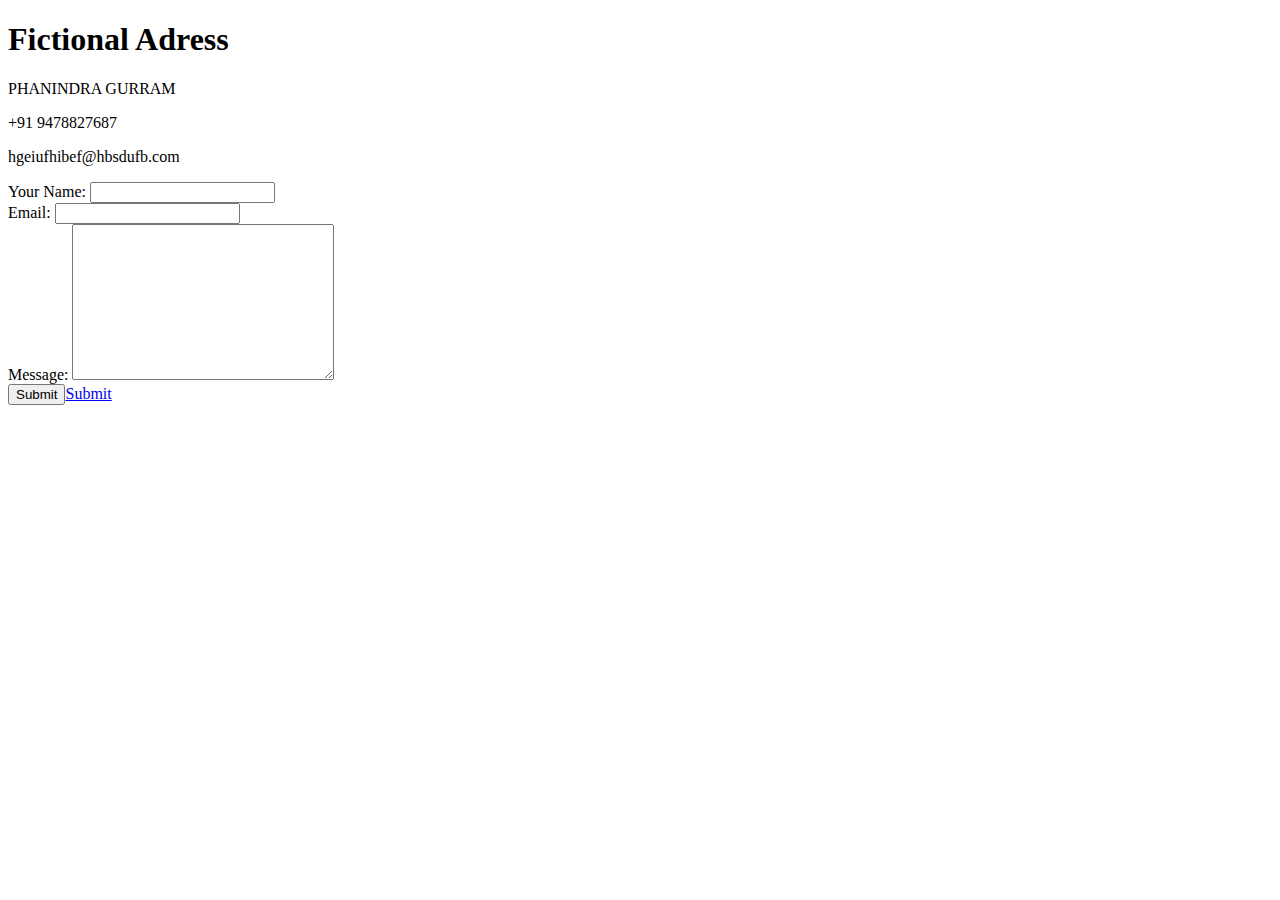
==== contact.html @ 4738b2a6 "Update contact.html" ====
<!DOCTYPE html>
<html lang="en">
<head>
    <meta charset="UTF-8">
    <meta name="viewport" content="width=device-width, initial-scale=1.0">
    <title>Contact me</title>
</head>
<body>
    <h1>Fictional Adress</h1>
    <p>PHANINDRA GURRAM</p>
    <p>+91 9478827687</p>
    <p>hgeiufhibef@hbsdufb.com</p>
    <form method="post">
        <label >Your Name:</label>
        <input type="text" name="YourName" required><br>
        <label >Email:</label>
        <input type="email" name="YourMail" required><br>
        <label >Message:</label>
        <textarea name="YourMeaasge" cols="30" rows="10"></textarea><br>
    </form>
    <a href="phanindragurram.github.io/phanindragurram-s-personal-website/submitted.html"><input type="submit">Submit</input></a>
</body>
</html>
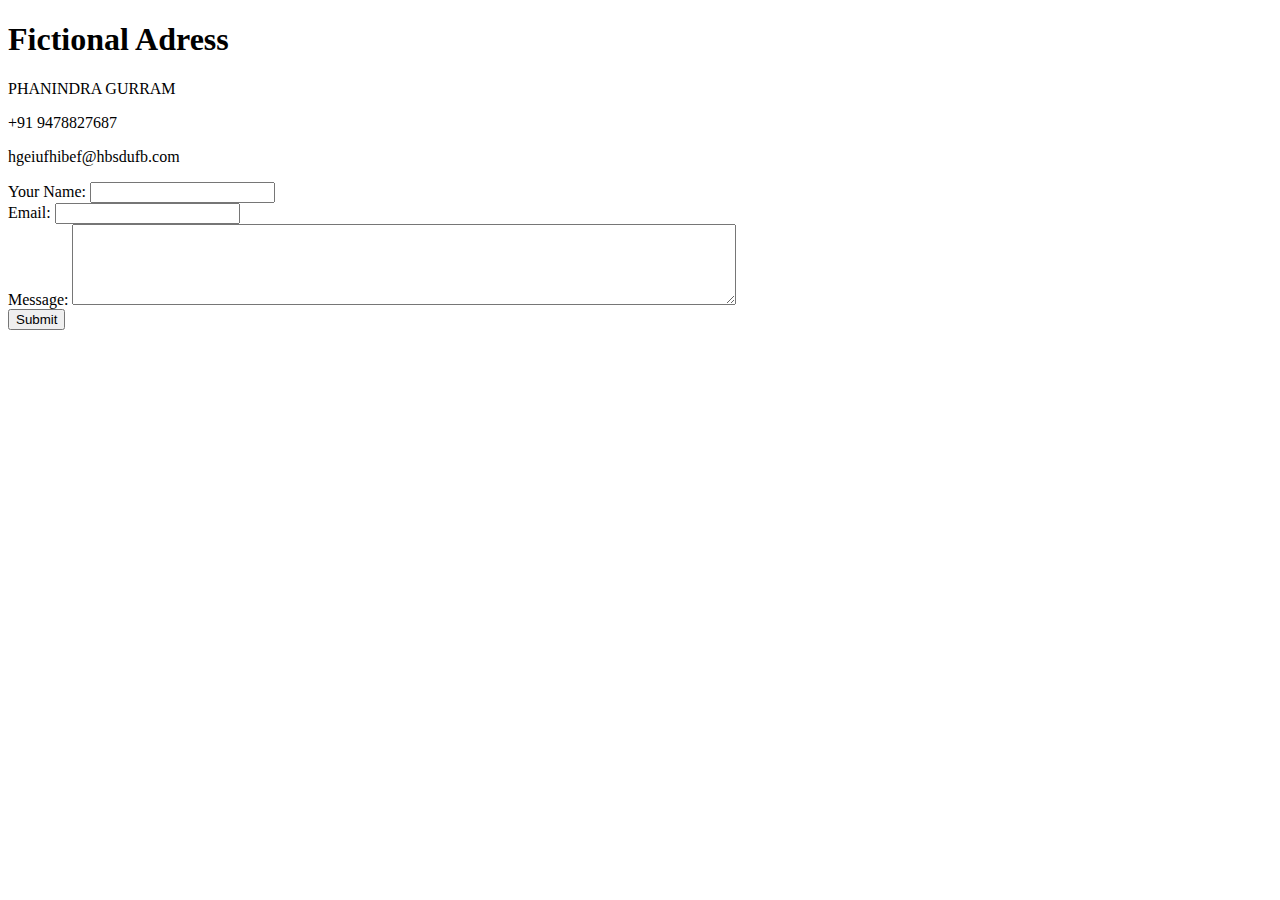
==== commit fb895b84: "Update contact.html" ====
--- a/contact.html
+++ b/contact.html
@@ -10,14 +10,14 @@
     <p>PHANINDRA GURRAM</p>
     <p>+91 9478827687</p>
     <p>hgeiufhibef@hbsdufb.com</p>
-    <form method="post">
+    <form action="Submitted.html" method="get">
         <label >Your Name:</label>
         <input type="text" name="YourName" required><br>
         <label >Email:</label>
         <input type="email" name="YourMail" required><br>
         <label >Message:</label>
-        <textarea name="YourMeaasge" cols="30" rows="10"></textarea><br>
+        <textarea name="YourMeaasge" cols="80" rows="5"></textarea><br>
+        <input type="submit" value="Submit">
     </form>
-    <a href="phanindragurram.github.io/phanindragurram-s-personal-website/submitted.html"><input type="submit">Submit</input></a>
 </body>
 </html>
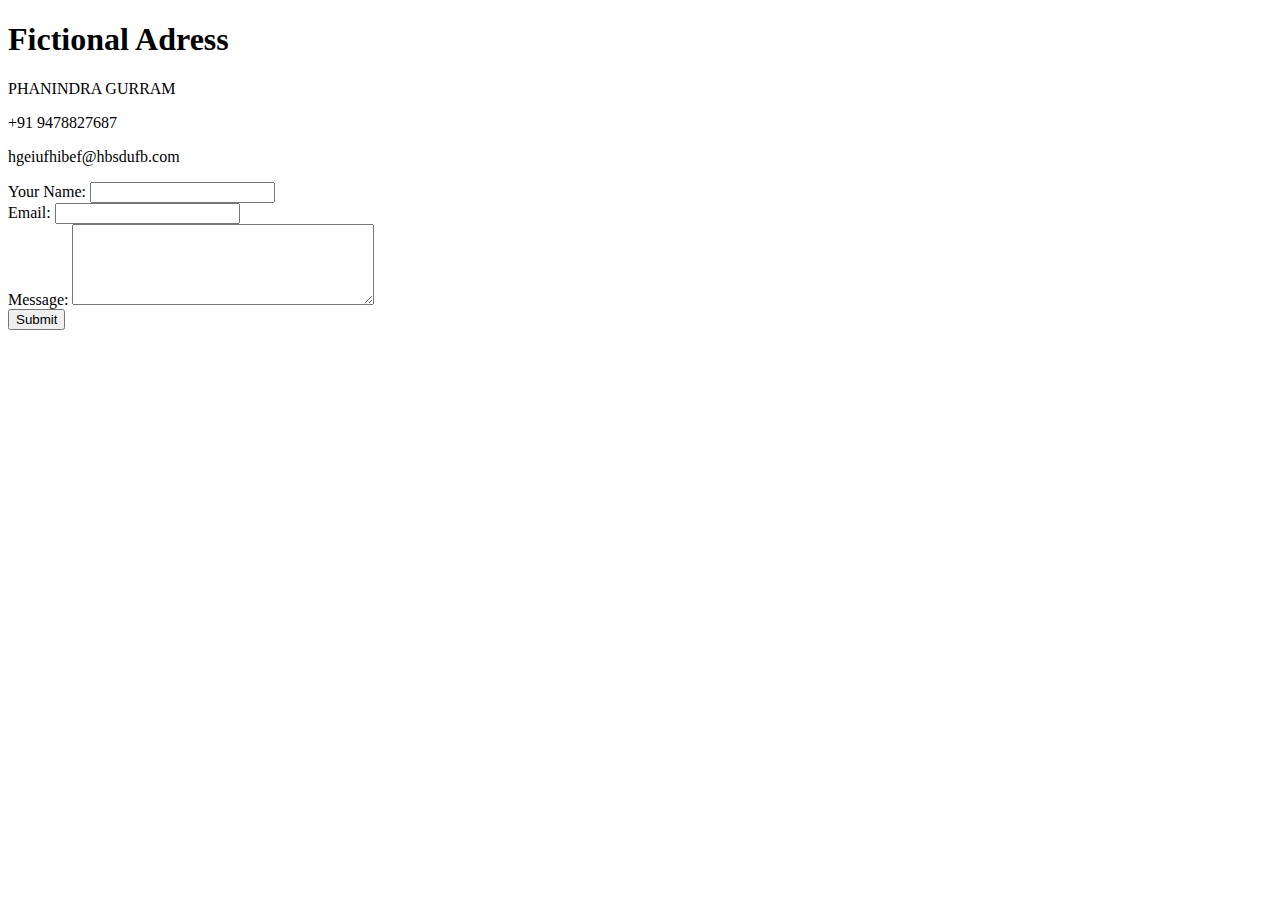
==== commit 02ca0776: "Update contact.html" ====
--- a/contact.html
+++ b/contact.html
@@ -10,13 +10,13 @@
     <p>PHANINDRA GURRAM</p>
     <p>+91 9478827687</p>
     <p>hgeiufhibef@hbsdufb.com</p>
-    <form action="Submitted.html" method="get">
+    <form action="submitted.html" method="get">
         <label >Your Name:</label>
         <input type="text" name="YourName" required><br>
         <label >Email:</label>
         <input type="email" name="YourMail" required><br>
         <label >Message:</label>
-        <textarea name="YourMeaasge" cols="80" rows="5"></textarea><br>
+        <textarea name="YourMeaasge" cols="35" rows="5"></textarea><br>
         <input type="submit" value="Submit">
     </form>
 </body>
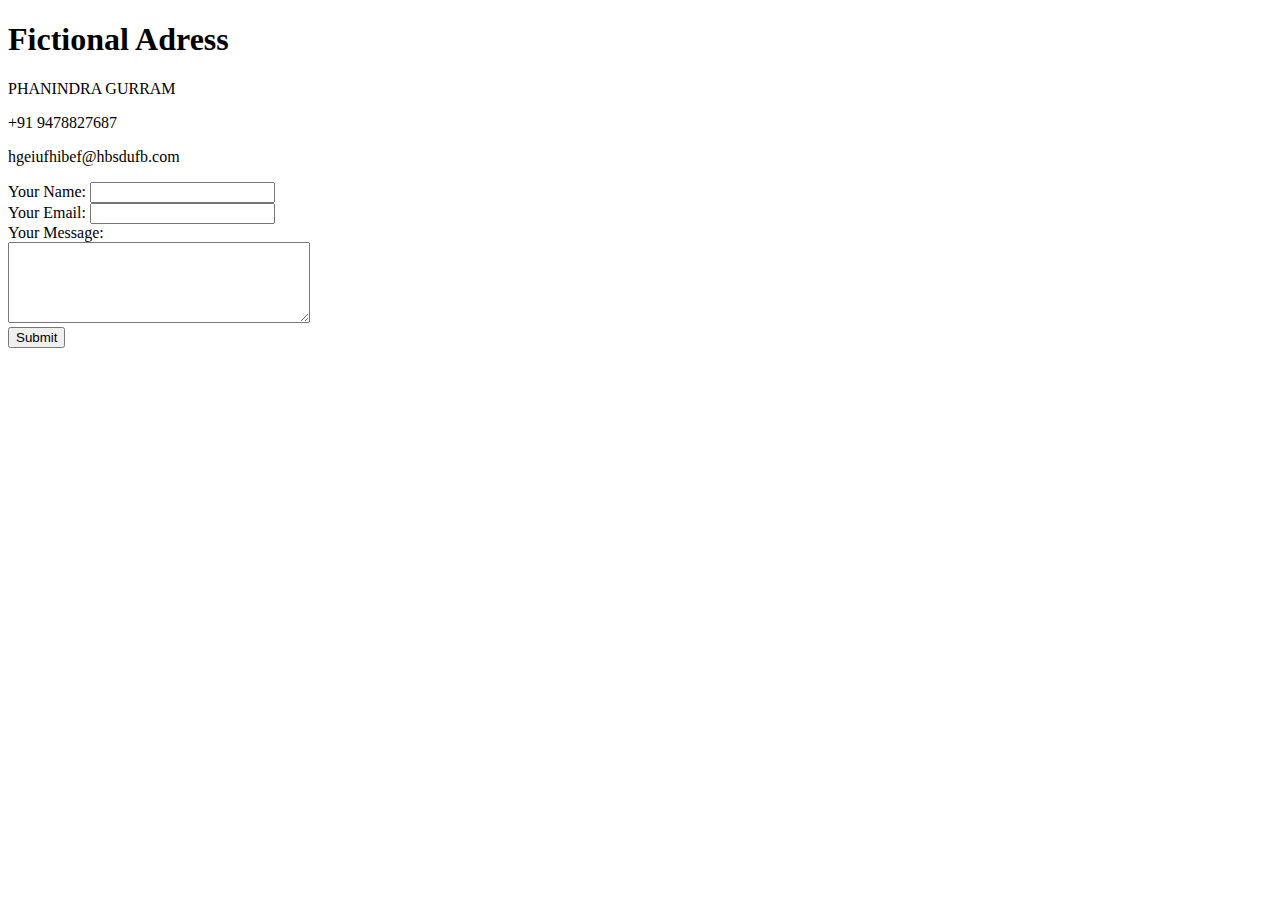
==== commit 6e52dac5: "Update contact.html" ====
--- a/contact.html
+++ b/contact.html
@@ -3,6 +3,7 @@
 <head>
     <meta charset="UTF-8">
     <meta name="viewport" content="width=device-width, initial-scale=1.0">
+    <link rel="stylesheet" href="styles.css">
     <title>Contact me</title>
 </head>
 <body>
@@ -10,12 +11,12 @@
     <p>PHANINDRA GURRAM</p>
     <p>+91 9478827687</p>
     <p>hgeiufhibef@hbsdufb.com</p>
-    <form action="submitted.html" method="get">
+    <form action="/phanindra-s-personal-website/submitted.html" method="get">
         <label >Your Name:</label>
         <input type="text" name="YourName" required><br>
-        <label >Email:</label>
+        <label >Your Email:</label>
         <input type="email" name="YourMail" required><br>
-        <label >Message:</label>
+        <label >Your Message:</label><br>
         <textarea name="YourMeaasge" cols="35" rows="5"></textarea><br>
         <input type="submit" value="Submit">
     </form>
